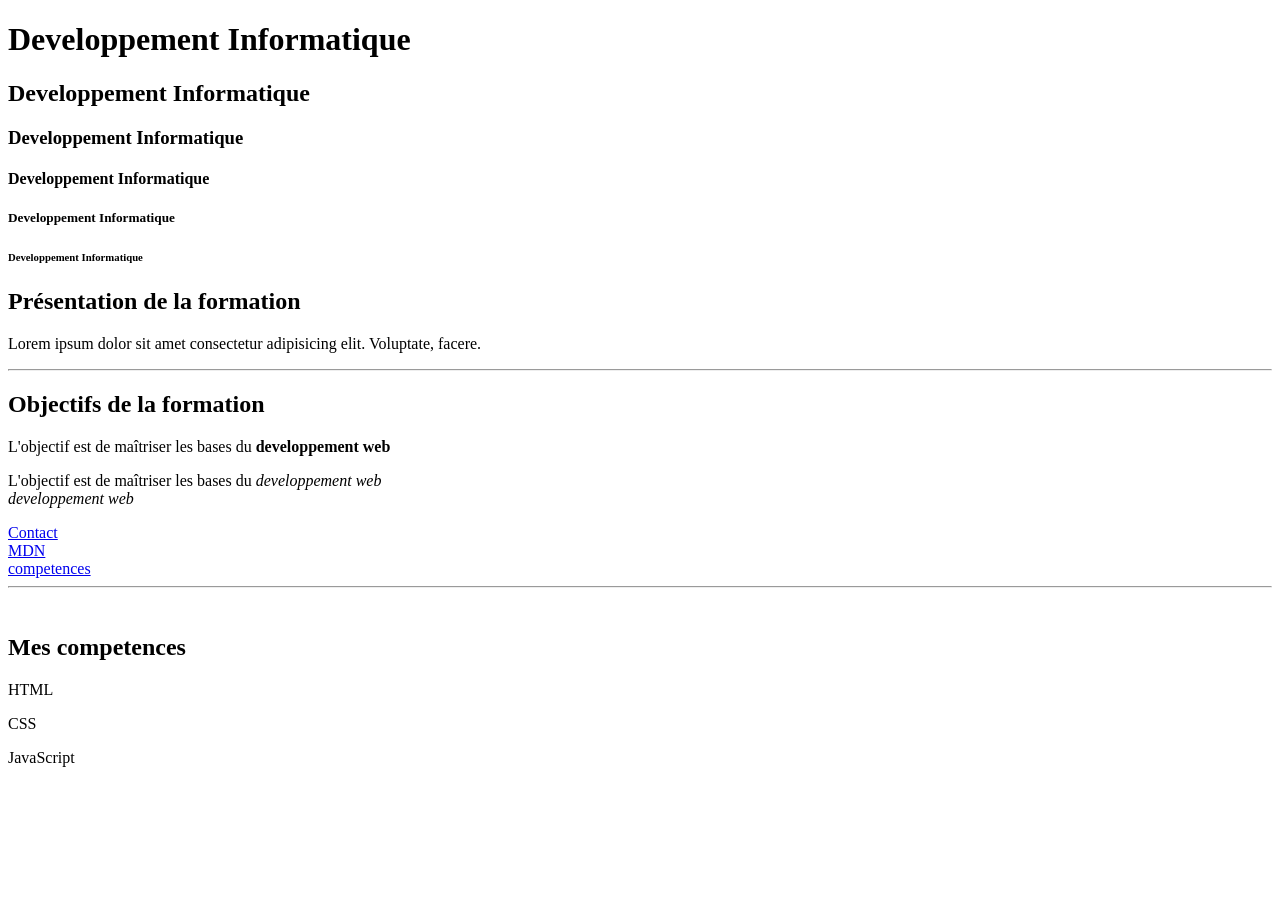
==== tps-correction/tp1/index.html @ 1e08f3c6 "update-module-structure" ====
<!doctype html>
<html lang="en">
  <head>
    <meta charset="UTF-8" />
    <meta name="viewport" content="width=device-width, initial-scale=1.0" />
    <title>TP1 | HTML</title>
  </head>
  <body>
    <!-- Exercice 1 -->

    <!-- heading -->
    <h1>Developpement Informatique</h1>
    <h2>Developpement Informatique</h2>
    <h3>Developpement Informatique</h3>
    <h4>Developpement Informatique</h4>
    <h5>Developpement Informatique</h5>
    <h6>Developpement Informatique</h6>

    <!-- sous titre -->
    <h2>Présentation de la formation</h2>

    <!-- paragraphe -->
    <p>
      Lorem ipsum dolor sit amet consectetur adipisicing elit. Voluptate,
      facere.
    </p>

    <!-- separateur horizontal -->
    <hr />

    <!-- paragraphe avec un mot en gras -->
    <h2>Objectifs de la formation</h2>
    <p>
      L'objectif est de maîtriser les bases du

      <strong>developpement web </strong>
    </p>

    <!-- paragraph avec un mot en italique  -->
    <p>
      L'objectif est de maîtriser les bases du

      <em>developpement web </em>
      <!-- saut de ligne -->
      <br />
      <i>developpement web </i>
    </p>

    <!-- Exercice 2 -->
    <!-- liens -->
    <a href="./contact.html"> Contact </a>
    <br />
    <a href="https://developer.mozilla.org/en-US/" target="_blank">MDN</a>

    <!-- lien vers section competences -->
    <br />
    <a href="#competences">competences</a>

    <hr />
    <br />
    <section id="competences">
      <h2>Mes competences</h2>
      <p>HTML</p>
      <p>CSS</p>
      <p>JavaScript</p>
    </section>
  </body>
</html>
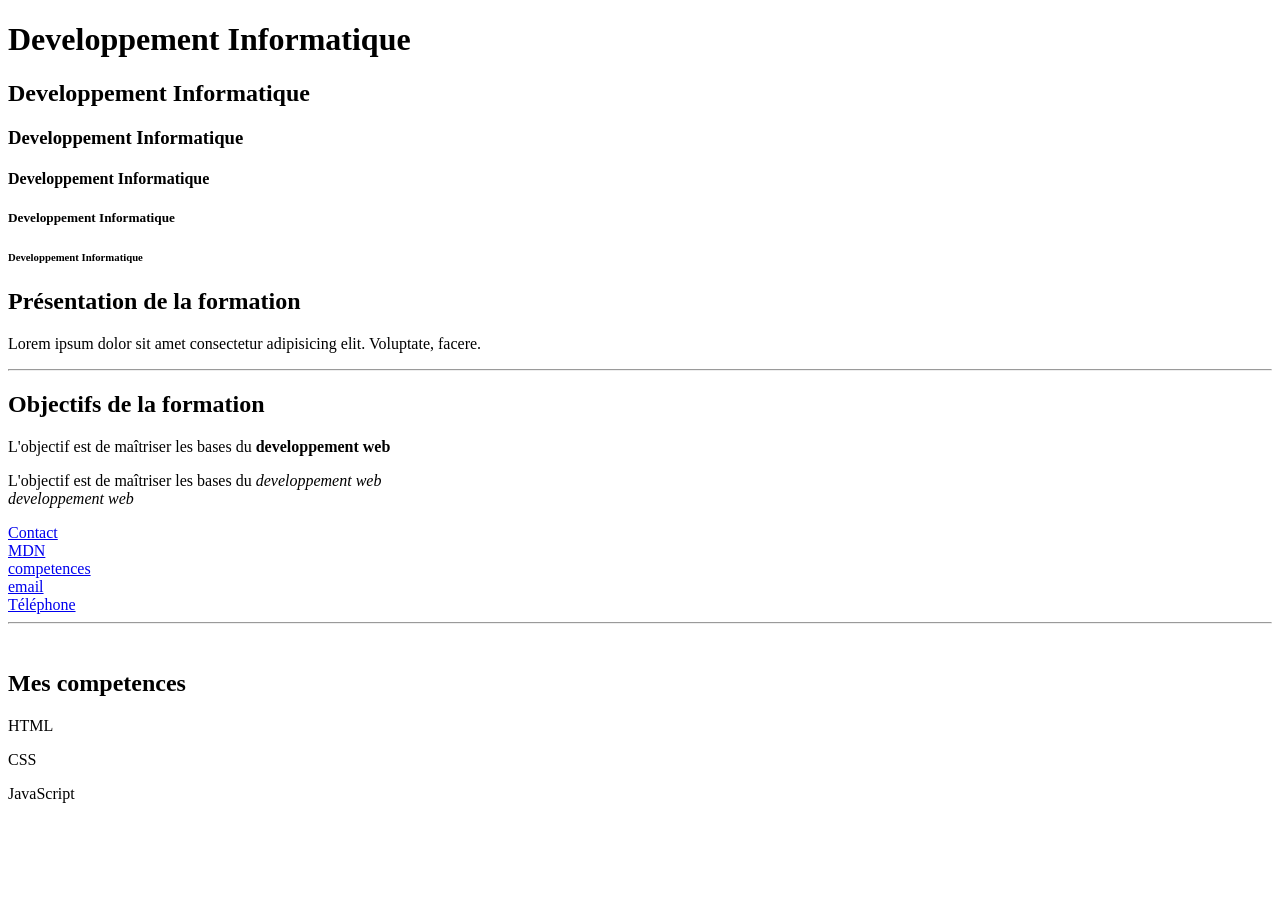
==== commit 9a1a29f1: "tp2-correction" ====
--- a/tps-correction/tp1/index.html
+++ b/tps-correction/tp1/index.html
@@ -47,14 +47,23 @@
     </p>
 
     <!-- Exercice 2 -->
-    <!-- liens -->
+    <!-- liens vers une page  -->
     <a href="./contact.html"> Contact </a>
     <br />
+    <!-- lien vers un site externe -->
     <a href="https://developer.mozilla.org/en-US/" target="_blank">MDN</a>
 
     <!-- lien vers section competences -->
     <br />
     <a href="#competences">competences</a>
+
+    <!-- lien vers un email -->
+    <br />
+    <a href="mailto:iken.dev4@gmail.com">email</a>
+
+    <!-- lien vers un telephone -->
+    <br />
+    <a href="tel:+33123456789">Téléphone</a>
 
     <hr />
     <br />
